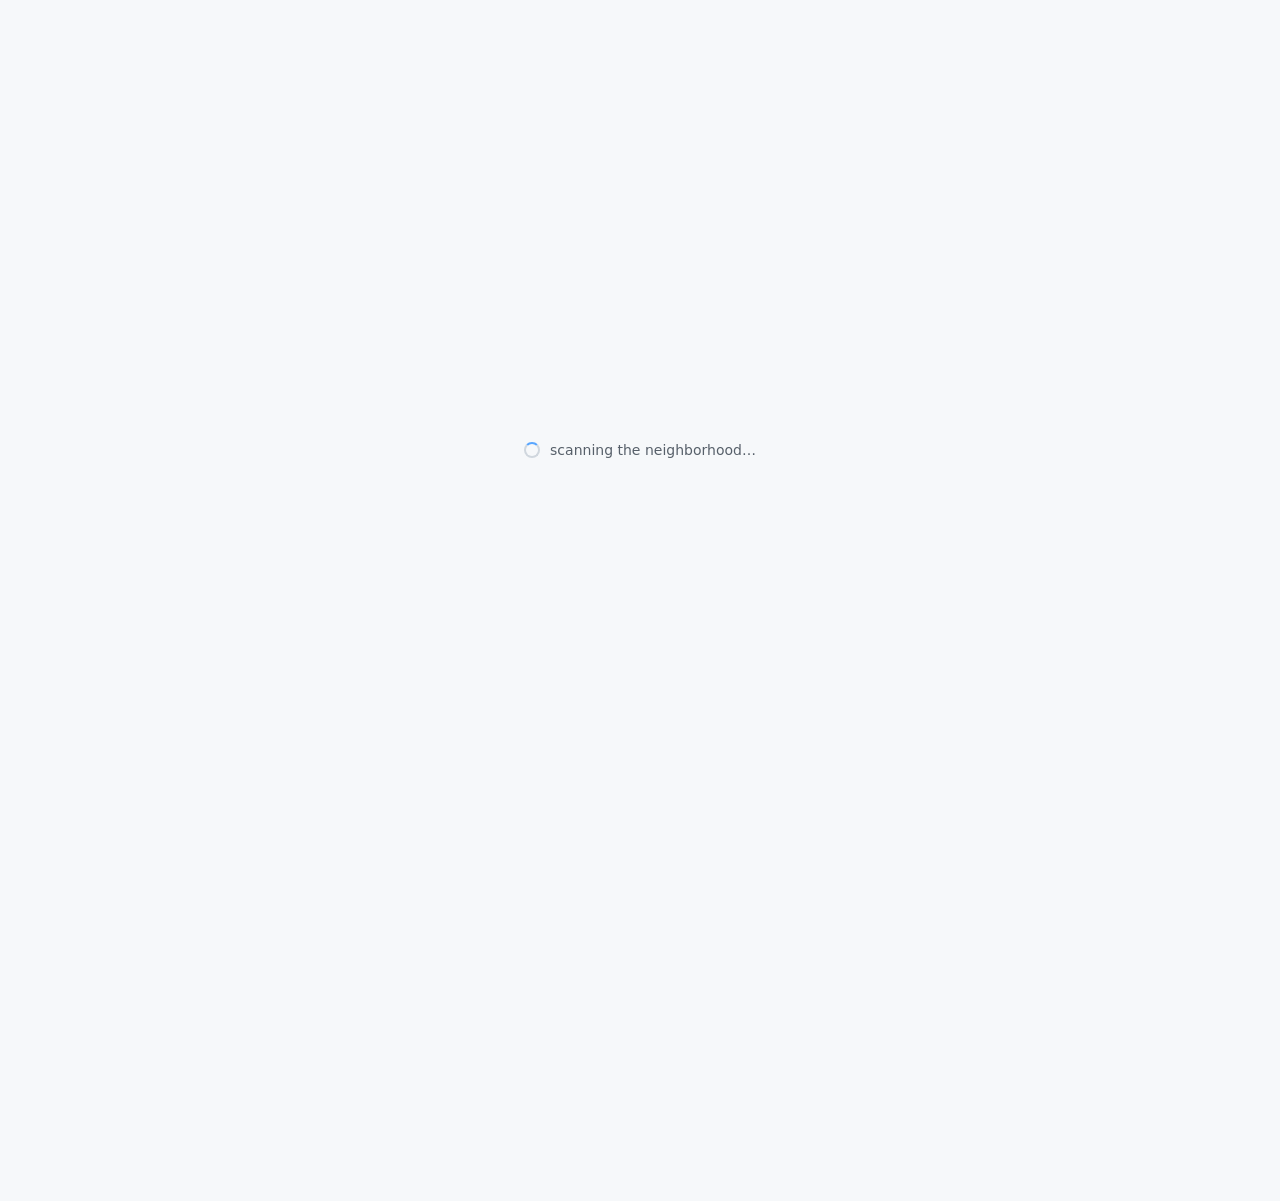
==== templates/index.html @ 7b0246bf "Design audit fixes: bar chart, y-axes, KPI restructure, mobile touch targets, accessibility - Replac" ====
<!doctype html>
<html lang="en">
<head>
<meta charset="utf-8">
<meta name="viewport" content="width=device-width, initial-scale=1">
<title>Neighborhood Rhythm</title>
<link rel="icon" href="/favicon.ico">
<link rel="stylesheet" href="/static/style.css">
</head>
<body>
<header class="topbar">
  <div class="brand">
    <span class="refresh-indicator" id="refresh-indicator"></span>
    <span class="brand-name">Neighborhood Rhythm</span>
    <span class="brand-tag">ambient device awareness — every phone, speaker, and IoT device in your building, passively</span>
  </div>
  <div class="header-right">
    <select id="site-select" class="site-select" title="filter by site/building"></select>
    <button class="btn-help" id="btn-help" title="what do these terms mean?">?</button>
    <span class="last-scan">last scan <b id="s-scan">—</b></span>
    <button class="btn-refresh" id="btn-refresh" title="refresh the dashboard now">
      <span class="btn-refresh-icon">↻</span> Refresh
      <span class="countdown" id="refresh-countdown">30s</span>
    </button>
  </div>
</header>

<main>
  <div class="loading" id="loading"><span class="spinner"></span><span>scanning the neighborhood…</span></div>
  <div id="content" class="content-hidden">
  <div class="status-banner" id="status-banner" hidden></div>
  <section class="firstrun" id="firstrun" hidden>
    <b>Getting started</b>
    <ol>
      <li>Your scanner runs every 5 minutes. Devices appear in the table below within a few minutes of being detected — phones and rotating-MAC devices may take longer.</li>
      <li>If the status banner above shows <b>unrecognized devices</b> (new, stable devices not in your baseline), click <b>review them</b> to filter the table to those devices, then <b>Mark known</b> for ones you recognize or <b>Dismiss</b> drive-bys (devices that passed through once and left). See the <a href="#" id="firstrun-glossary">glossary</a> for what these terms mean.</li>
      <li>Click any device row for its signal history, behavior, and linked aliases.</li>
    </ol>
    <button class="firstrun-dismiss" id="firstrun-dismiss">got it</button>
  </section>

  <section class="kpi-row">
    <div class="kpi-tile" title="Stable = real devices (seen 3+ times). Random = seen <3 times (rotating phones, drive-bys).">
      <span class="kpi-val">
        <span class="kpi-line"><b id="s-stable">0</b><span>Stable devices</span></span>
        <span class="kpi-line"><b id="s-random">0</b><span>Random devices</span></span>
      </span>
      <label>real devices vs random</label>
    </div>
    <div class="kpi-tile" title="A device seen on two sources counts in each.">
      <span class="kpi-val">
        <span class="kpi-line"><b id="s-src-ble">0</b><span>BLE devices</span></span>
        <span class="kpi-line"><b id="s-src-wifi">0</b><span>WiFi devices</span></span>
        <span class="kpi-line"><b id="s-src-mdns">0</b><span>mDNS devices</span></span>
      </span>
      <label>active by signal source</label>
    </div>
  </section>

  <div class="charts-row-wrap">
    <section class="chart-panel">
      <div class="panel-head"><h2>Devices detected each hour</h2></div>
      <canvas id="rhythm-chart" width="360" height="200" role="img" aria-label="Bar chart of unique devices detected per hour over the last 24 hours"></canvas>
      <span class="d-hint">unique devices per hour (last 24h) — a device seen multiple times in the same hour counts once</span>
    </section>
    <section class="chart-panel">
      <div class="panel-head"><h2>Device types seen</h2></div>
      <canvas id="type-chart" width="360" height="200" role="img" aria-label="Horizontal bar chart of device types by count"></canvas>
      <div class="legend" id="type-legend"></div>
    </section>
    <section class="chart-panel">
      <div class="panel-head"><h2>How close are the devices?</h2></div>
      <canvas id="rssi-chart" width="360" height="200" role="img" aria-label="Bar chart of device count by signal strength distance bucket"></canvas>
      <span class="d-hint">Bluetooth/WiFi signal strength → estimated distance. Distances are rough (±50%). Walls and interference affect range.</span>
    </section>
  </div>

  <section class="stats-row" id="stats">
    <span class="stat" title="Stable devices with a vendor or known type (seen 3+ times) — the honest inventory count"><b id="s-real">0</b><label>real devices</label></span>
    <span class="stat" title="Every MAC ever seen, including drive-bys and rotating phones"><b id="s-total">0</b><label>ever seen</label></span>
    <span class="stat" title="Devices seen in the last scan (active right now)"><b id="s-current">0</b><label>active now</label></span>
    <span class="stat" title="WiFi access points in range (neighbor routers, not your devices)"><b id="s-wifi">0</b><label>wifi networks</label></span>
    <span class="stat" title="Raspberry Pi scanners running the collector"><b id="s-sensors">0</b><label>scanners</label></span>
  </section>

  <section class="table-panel">
    <div class="panel-head">
      <h2>Devices</h2>
      <div class="panel-controls">
        <input id="filter" type="search" placeholder="filter by name/mac/vendor…" autocomplete="off">
        <button class="btn-export" id="btn-export" title="export the current inventory as CSV">⬇ CSV</button>
      </div>
    </div>
    <div class="filter-chips" id="filter-chips">
      <span class="chip active" data-filter="all">all</span>
      <span class="chip" data-filter="rogue" title="Unrecognized: stable devices not in your known baseline">unrecognized</span>
      <span class="chip" data-filter="known">known</span>
      <span class="chip" data-filter="iot">iot</span>
      <span class="chip" data-filter="apple-device">apple</span>
      <span class="chip" data-filter="speaker">speakers</span>
      <span class="chip" data-filter="sensor">sensors</span>
      <span class="chip" data-filter="phone-anon">phones</span>
      <span class="chip" data-filter="unknown">unknown</span>
    </div>
    <div class="table-wrap">
      <table id="device-table">
        <thead>
          <tr>
            <th data-sort="last_type">type</th>
            <th data-sort="label">device</th>
            <th class="num" data-sort="alias_count" title="how many MACs/keys are linked to this one physical device">aliases</th>
            <th data-sort="distance" class="num">dist</th>
            <th data-sort="rssi" class="num">rssi</th>
            <th data-sort="last_seen" class="num">last seen</th>
            <th data-sort="is_mine" class="num">mine</th>
            <th></th>
          </tr>
        </thead>
        <tbody id="device-rows"></tbody>
      </table>
    </div>
  </section>
  </div>
</main>

<script src="/static/app.js"></script>
<div class="modal" id="help-modal" hidden>
  <div class="modal-card">
    <div class="modal-head"><b>Glossary</b><button class="modal-close" id="help-close">×</button></div>
    <dl class="glossary">
      <dt>BLE</dt><dd>Bluetooth Low Energy — the radio phones, speakers, and IoT devices advertise on.</dd>
      <dt>mDNS</dt><dd>A service a device broadcasts on your network (e.g. a printer announcing itself). No MAC, so we key by hostname.</dd>
      <dt>wifi_probe</dt><dd>A device looking for a WiFi network — captured by the monitor-mode adapter. Catches devices not on your network.</dd>
      <dt>real devices</dt><dd>Stable devices with a vendor or known type, seen 3+ times. The honest inventory count (excludes drive-bys).</dd>
      <dt>ever seen</dt><dd>Every MAC ever detected, including drive-bys and rotating phones. Always ≥ real devices.</dd>
      <dt>rogue / new device</dt><dd>A stable device that appeared and isn't in your known baseline. You decide if it belongs.</dd>
      <dt>id (aliases)</dt><dd>How many MACs/keys the fingerprinter linked to one physical device (e.g. a phone's rotated MACs, or a speaker's BLE + mDNS).</dd>
      <dt>behavior</dt><dd>always-on (fixed infrastructure), transient (a visitor), rotation (a phone's rotated MAC), mobile (moving).</dd>
      <dt>privacy mode</dt><dd>A phone rotating its MAC address every ~15 min for privacy. We can't track it across rotations reliably — by design.</dd>
      <dt>RSSI</dt><dd>Signal strength in dBm. Stronger (closer to 0) = closer. Distance is a rough estimate (±50%).</dd>
    </dl>
  </div>
</div>
</body>
</html>
---- static/style.css ----
:root {
  --bg: #0d1117;
  --surface: #161b22;
  --surface-2: #1c232c;
  --border: #30363d;
  --text: #e6edf3;
  --muted: #b0b8c1;  /* WCAG AA: bumped from #8b949e for 4.5:1 contrast on dark */
  --accent: #58a6ff;
  --gold: #f0c674;
  --tv: #58a6ff;
  --speaker: #bc8cff;
  --light: #56d364;
  --phone: #8b949e;
  --mine: #f0c674;
  --unknown: #484f58;
}
@media (prefers-color-scheme: light) {
  :root:not([data-theme="dark"]) {
    --bg: #f6f8fa; --surface: #fff; --surface-2: #f0f3f6;
    --border: #d0d7de; --text: #1f2328; --muted: #57606a;
  }
}
:root[data-theme="light"] {
  --bg: #f6f8fa; --surface: #fff; --surface-2: #f0f3f6;
  --border: #d0d7de; --text: #1f2328; --muted: #57606a;
}
:root[data-theme="dark"] {
  --bg: #0d1117; --surface: #161b22; --surface-2: #1c232c;
  --border: #30363d; --text: #e6edf3; --muted: #8b949e;
}
* { box-sizing: border-box; }
html { font-size: 16px; }
body {
  margin: 0; background: var(--bg); color: var(--text);
  font-family: -apple-system, BlinkMacSystemFont, "Segoe UI", system-ui, sans-serif;
  font-size: 14px; line-height: 1.5;
  -webkit-font-smoothing: antialiased;
}
.mono, th, .stat b { font-family: ui-monospace, "SF Mono", Menlo, Consolas, monospace; }
h2 {
  margin: 0; font-size: 12px; font-weight: 600; color: var(--muted);
  text-transform: uppercase; letter-spacing: .06em;
}

/* topbar */
.topbar {
  display: flex; align-items: center; justify-content: space-between;
  padding: 14px 20px; background: var(--surface); border-bottom: 1px solid var(--border);
  position: sticky; top: 0; z-index: 5;
}
.brand { font-weight: 700; font-size: 15px; letter-spacing: -.01em; display: flex; align-items: center; gap: 10px; }
.header-right { display: flex; align-items: center; gap: 12px; }
@media (max-width: 720px) {
  .topbar { flex-direction: column; align-items: stretch; gap: 8px; padding: 10px 16px; }
  .brand { width: 100%; }
  .header-right { width: 100%; justify-content: space-between; gap: 8px; flex-wrap: nowrap; }
  .site-select { max-width: 140px; }
  .last-scan { display: none; }  /* the countdown on the button is enough on mobile */
  .brand-tag { display: none; }
  /* KPI tiles: tighter padding, 12px labels on mobile */
  .kpi-tile { padding: 10px 12px; }
  .kpi-tile label { font-size: 12px; }
  /* stats row: 3+2 grid so it wraps evenly */
  .stats-row { display: grid; grid-template-columns: repeat(3, 1fr); gap: 10px; }
  .stats-row .stat { min-width: 0; }
  /* filter chips: 44px tap targets on mobile */
  .chip { font-size: 13px; padding: 8px 14px; min-height: 44px; display: inline-flex; align-items: center; }
  /* firstrun dismiss: full-width 44px target */
  .firstrun-dismiss { width: 100%; padding: 10px 20px; min-height: 44px; font-size: 13px; }
}
/* stats row — first row of page content (moved out of the header) */
.stats-row {
  display: flex; gap: 14px; flex-wrap: wrap; align-items: stretch;
  background: var(--surface); border: 1px solid var(--border); border-radius: 10px; padding: 14px 18px;
}
.stats-row .stat { flex: 1 1 90px; min-width: 90px; align-items: flex-start; }
.stats-row .stat b { font-size: 22px; font-variant-numeric: tabular-nums; }
.stats-row .stat label { font-size: 11px; color: var(--muted); text-transform: uppercase; letter-spacing: .04em; margin-top: 4px; }
.stat { display: flex; flex-direction: column; }
.stat b { font-variant-numeric: tabular-nums; font-family: ui-monospace, "SF Mono", Menlo, monospace; }

/* KPI row — stable/random + source breakdown, above the charts */
.kpi-row { display: flex; gap: 14px; flex-wrap: wrap; margin-bottom: 16px; }
.kpi-tile {
  flex: 1 1 200px; min-width: 200px;
  background: var(--surface); border: 1px solid var(--border); border-radius: 10px;
  padding: 12px 16px; display: flex; flex-direction: column; gap: 4px;
}
.kpi-tile .kpi-val { font-size: 20px; font-variant-numeric: tabular-nums; font-family: ui-monospace, "SF Mono", Menlo, monospace; display: flex; flex-direction: column; gap: 2px; }
.kpi-tile .kpi-val .kpi-line { display: flex; justify-content: space-between; gap: 8px; }
.kpi-tile .kpi-val .kpi-line b { font-weight: 600; }
.kpi-tile .kpi-val .kpi-line span { color: var(--muted); font-size: 12px; text-transform: none; letter-spacing: 0; }
.kpi-tile label { font-size: 11px; color: var(--muted); text-transform: uppercase; letter-spacing: .04em; }

/* layout — stats row, then radar+breakdown row, then table */
main {
  display: flex; flex-direction: column;
  max-width: 1200px; margin: 0 auto; padding: 20px;
}
/* content wrapper holds the gap between tiles (was on main before the #content wrapper) */
#content { display: flex; flex-direction: column; gap: 20px; min-width: 0; }
section { background: var(--surface); border: 1px solid var(--border); border-radius: 10px; padding: 16px; min-width: 0; }
/* first-load state: centered viewport overlay, content hidden until data arrives */
.loading {
  position: fixed; inset: 0; z-index: 50;
  display: flex; align-items: center; justify-content: center; gap: 10px;
  background: var(--bg); color: var(--muted); font-size: 14px;
}
.loading.hidden { display: none; }
.content-hidden { visibility: hidden; }
.spinner {
  width: 16px; height: 16px; border: 2px solid var(--border); border-top-color: var(--accent);
  border-radius: 50%; display: inline-block; animation: spin 0.8s linear infinite;
}
/* radar + breakdown share a row on wide screens; equal height */
.radar-row-wrap { display: flex; gap: 20px; flex-wrap: wrap; align-items: stretch; }
.radar-row-wrap > .breakdown-panel { flex: 0 0 260px; display: flex; flex-direction: column; }
.radar-row-wrap > .radar-panel { flex: 1 1 380px; display: flex; flex-direction: column; }
/* breakdown list fills the panel height so it matches the radar */
.breakdown-panel .type-breakdown { flex: 1; overflow-y: auto; }
/* mobile: device types take full width, stack above the radar */
@media (max-width: 720px) {
  .radar-row-wrap > .breakdown-panel { flex: 1 1 100%; }
  .radar-row-wrap > .radar-panel { flex: 1 1 100%; }
  /* narrow tables: hide the MAC + identity column so the row fits, let the rest scroll */
  .dev-mac { display: none; }
  #device-table th[title*="linked"], #device-table td:has(.alias-link) { display: none; }
  /* device table → stacked cards on mobile */
  #device-table thead { display: none; }
  #device-table, #device-table tbody, #device-table tr, #device-table td { display: block; width: 100%; }
  #device-table tr { margin-bottom: 8px; border: 1px solid var(--border); border-radius: 8px; padding: 8px; }
  #device-table td { display: flex; justify-content: space-between; padding: 4px 0; border: none; }
  #device-table td::before { content: attr(data-label); color: var(--muted); font-size: 11px; text-transform: uppercase; }
  #device-table td.dev-name { font-weight: 600; max-width: 100%; }
  #device-table td.dev-name b { max-width: 100%; }
  #device-table td.dev-name::before { content: ''; }
  /* hide the empty last td (rogue actions slot) when there are no actions */
  #device-table td[data-label=''] { display: none; }
  /* rogue action buttons: full-width stacked, 44px tap targets */
  #device-table td.rogue-actions { display: flex; flex-direction: column; gap: 8px; }
  #device-table td.rogue-actions .rogue-btn { width: 100%; padding: 10px 16px; font-size: 13px; min-height: 44px; }
  /* mine star: 44px tap target in card mode */
  #device-table td[data-label='mine'] { min-height: 44px; align-items: center; }
  #device-table .mine-mark { min-width: 44px; min-height: 44px; display: inline-flex; align-items: center; justify-content: center; font-size: 20px; }
  .show-all-row td::before { content: ''; }
  .show-all-row td { background: var(--surface-2); border: 1px solid var(--border); border-radius: 6px; margin-top: 8px; font-size: 13px; padding: 12px; }
}

/* panel heads */
.panel-head { display: flex; align-items: center; justify-content: space-between; margin-bottom: 10px; }
.panel-controls { display: flex; align-items: center; gap: 8px; }

/* refresh indicator — a small dot that pulses while fetching */
.refresh-indicator {
  width: 8px; height: 8px; border-radius: 50%;
  background: var(--muted); display: inline-block;
  transition: background .2s;
}
.refresh-indicator.active { background: var(--accent); animation: pulse 1s infinite; }
.refresh-indicator.ok { background: var(--light); }
@keyframes pulse { 0%,100% { opacity: 1; } 50% { opacity: .3; } }

/* refresh button + auto-refresh countdown */
.last-scan {
  font-size: 11px; color: var(--muted); white-space: nowrap;
  font-family: ui-monospace, "SF Mono", Menlo, monospace;
}
.btn-refresh {
  background: var(--surface-2); border: 1px solid var(--border); border-radius: 6px;
  color: var(--text); padding: 6px 12px; font-size: 13px; font-weight: 500;
  cursor: pointer; line-height: 1; display: inline-flex; align-items: center; gap: 6px;
  white-space: nowrap;
}
.btn-refresh:hover { border-color: var(--accent); color: var(--accent); }
.btn-refresh:active { transform: scale(.95); }
.btn-refresh-icon { font-size: 15px; display: inline-block; }
.btn-refresh.active .btn-refresh-icon { animation: spin 1s linear infinite; }
.btn-refresh .countdown { font-size: 11px; color: var(--muted); font-variant-numeric: tabular-nums; min-width: 24px; text-align: left; display: inline-block; }
@keyframes spin { to { transform: rotate(360deg); } }

/* radar — legend aligned to the chart (in the panel head, right side) */
.radar-panel canvas { display: block; margin: 8px auto 0; max-width: 320px; height: auto; }
.legend { display: flex; flex-direction: column; gap: 6px; font-size: 13px; color: var(--text); margin-top: 16px; }
.legend span { display: flex; align-items: center; gap: 8px; }
.legend i { width: 10px; height: 10px; border-radius: 2px; display: inline-block; flex-shrink: 0; }
.legend .legend-count { color: var(--muted); margin-left: auto; font-variant-numeric: tabular-nums; }
.legend .legend-head { color: var(--muted); font-size: 12px; margin-bottom: 4px; }

/* type breakdown — its own panel, outside the radar layout */
.breakdown-panel { min-width: 240px; }
.type-breakdown { font-size: 12px; }
.type-breakdown:empty::before { content: 'no devices'; color: var(--muted); font-size: 11px; }
.tb-row { display: grid; grid-template-columns: 10px 1fr 60px 28px; gap: 8px; align-items: center; padding: 3px 0; }
.tb-dot { width: 8px; height: 8px; border-radius: 50%; display: inline-block; }
.tb-name { color: var(--text); overflow: hidden; text-overflow: ellipsis; white-space: nowrap; }
.tb-bar { background: var(--surface-2); border-radius: 3px; height: 10px; overflow: hidden; }
.tb-bar > span { display: block; height: 100%; background: var(--accent); border-radius: 3px; transition: width .3s; }
.tb-count { text-align: right; color: var(--muted); font-variant-numeric: tabular-nums; }

/* table */
#filter {
  background: var(--surface-2); border: 1px solid var(--border); border-radius: 6px;
  color: var(--text); padding: 5px 10px; font-size: 13px; width: 140px;
}
#filter:focus { outline: none; border-color: var(--accent); }
.table-wrap { overflow-x: auto; }
table { width: 100%; border-collapse: collapse; font-variant-numeric: tabular-nums; }
th {
  text-align: left; font-size: 11px; font-weight: 600; color: var(--muted);
  text-transform: uppercase; letter-spacing: .04em; padding: 6px 10px;
  border-bottom: 1px solid var(--border); cursor: pointer; white-space: nowrap;
}
th.num { text-align: right; }
th.sorted { color: var(--accent); }
th.sorted::after { content: ' ▾'; font-size: 10px; }
th.sorted.asc::after { content: ' ▴'; }
tbody tr { border-bottom: 1px solid var(--border); cursor: pointer; }
tbody tr:hover { background: var(--surface-2); }
td { padding: 8px 10px; white-space: nowrap; }
td.num { text-align: right; }
td.mac { color: var(--muted); font-size: 12px; }
/* device name cell: cap width so a long name doesn't push other columns */
td.dev-name { max-width: 320px; overflow: hidden; }
td.dev-name b { display: inline-block; max-width: 60%; overflow: hidden; text-overflow: ellipsis; vertical-align: bottom; }
.dev-mac { color: var(--muted); font-size: 11px; margin-left: 6px; }
.type-chip {
  display: inline-block; font-size: 11px; padding: 2px 8px; border-radius: 10px;
  background: var(--surface-2); border: 1px solid var(--border); color: var(--text);
}
.type-chip.mine { background: var(--gold); color: #1a1a1a; border-color: var(--gold); }
.mine-mark { color: var(--gold); font-size: 16px; cursor: pointer; }
.mine-mark.off { color: var(--muted); }
.mine-mark:hover { color: var(--gold); }

/* device card */
.card {
  position: fixed; bottom: 20px; right: 20px; width: 300px; max-width: calc(100% - 40px);
  max-height: 80vh; overflow: auto;
  background: var(--surface); border: 1px solid var(--accent); border-radius: 10px; padding: 16px;
  box-shadow: 0 8px 24px rgba(0,0,0,.4); z-index: 10;
}
.hidden { display: none; }
.card h3 { margin: 0 0 4px; font-size: 15px; }
.card .sub { color: var(--muted); font-size: 12px; margin-bottom: 12px; }
.card .row { display: flex; justify-content: space-between; font-size: 12px; margin: 3px 0; }
.card .row span:first-child { color: var(--muted); }
.card .names { margin: 10px 0; font-size: 12px; }
.card .names b { display: block; color: var(--muted); font-size: 11px; text-transform: uppercase; }
.card .spark { width: 100%; height: 40px; margin: 8px 0; }
.btn {
  margin-top: 8px; width: 100%; padding: 8px; font-size: 13px; cursor: pointer;
  background: var(--surface-2); border: 1px solid var(--border); border-radius: 6px; color: var(--text);
}
.btn.mine { background: var(--gold); color: #1a1a1a; border-color: var(--gold); font-weight: 600; }

/* ---- device details page ---- */
.back-link { color: var(--accent); text-decoration: none; font-weight: 400; font-size: 13px; }
.back-link:hover { text-decoration: underline; }
.device-main { max-width: 900px; margin: 0 auto; padding: 20px; }
.device-card-panel { background: var(--surface); border: 1px solid var(--border); border-radius: 10px; padding: 20px; }
.d-header { display: flex; align-items: center; gap: 10px; }
.d-header h2 { margin: 0; font-size: 18px; font-weight: 600; color: var(--text); text-transform: none; letter-spacing: 0; }
.d-sub { color: var(--muted); font-size: 12px; margin: 4px 0 16px; font-family: ui-monospace, "SF Mono", Menlo, monospace; }
.d-grid { display: grid; grid-template-columns: repeat(auto-fill, minmax(100px, 1fr)); gap: 12px; margin-bottom: 20px; }
.d-stat { background: var(--surface-2); border: 1px solid var(--border); border-radius: 8px; padding: 10px 12px; min-width: 0; }
.d-stat b { display: block; font-size: 18px; font-variant-numeric: tabular-nums; font-family: ui-monospace, "SF Mono", Menlo, monospace; }
.d-stat label { font-size: 10px; color: var(--muted); text-transform: uppercase; letter-spacing: .04em; }
.d-section { margin: 24px 0; }
.d-section h3 { margin: 0 0 8px; font-size: 12px; font-weight: 600; color: var(--muted); text-transform: uppercase; letter-spacing: .06em; }
.d-spark { width: 100%; height: 80px; display: block; }
.d-hint { font-size: 11px; color: var(--muted); }
.d-names { display: flex; flex-direction: column; gap: 4px; }
.d-name { font-family: ui-monospace, "SF Mono", Menlo, monospace; font-size: 12px; padding: 4px 8px; background: var(--surface-2); border-radius: 4px; }
.d-tag-input { margin-top: 8px; width: 100%; padding: 8px; font-size: 13px; background: var(--surface-2); border: 1px solid var(--border); border-radius: 6px; color: var(--text); }
.d-tag-input:focus { outline: none; border-color: var(--accent); }

/* ---- rogue actions (inline in the device table) ---- */
.rogue-actions { display: flex; gap: 6px; justify-content: flex-end; }
.rogue-btn { font-size: 12px; padding: 8px 14px; border-radius: 6px; border: 1px solid var(--border); background: var(--surface-2); color: var(--text); cursor: pointer; }
.rogue-btn:hover { border-color: var(--accent); }
.rogue-btn.known:hover { border-color: #2ea043; color: #2ea043; }
.rogue-btn.dismiss:hover { border-color: #f85149; color: #f85149; }
.btn.tracked { background: var(--accent); color: #0d1117; border-color: var(--accent); font-weight: 600; }
#d-track { margin-left: 8px; width: auto; }

/* filter chips */
.filter-chips { display: flex; gap: 6px; flex-wrap: wrap; margin-bottom: 10px; }
.chip { font-size: 12px; padding: 6px 12px; border-radius: 14px; border: 1px solid var(--border); background: var(--surface-2); color: var(--muted); cursor: pointer; user-select: none; }
.chip:hover { border-color: var(--accent); color: var(--text); }
.chip.active { background: var(--accent); color: #0d1117; border-color: var(--accent); font-weight: 600; }
/* radar caption */
.radar-caption { font-size: 10px; color: var(--muted); text-align: center; margin-top: 6px; }
/* rogue behavior badge */
.rogue-behavior { font-size: 10px; color: var(--muted); border: 1px solid var(--border); border-radius: 8px; padding: 0 6px; margin-left: 6px; }

/* brand tag + help */
.brand-tag { font-size: 11px; color: var(--muted); font-weight: 400; margin-left: 8px; }
.btn-help { background: var(--surface-2); border: 1px solid var(--border); border-radius: 6px; color: var(--muted); width: 26px; height: 26px; font-size: 14px; cursor: pointer; padding: 0; }
.btn-help:hover { border-color: var(--accent); color: var(--text); }
/* first-run banner */
.firstrun { background: var(--surface); border: 1px solid var(--accent); border-radius: 10px; padding: 14px 18px; margin-bottom: 18px; }
.firstrun b { color: var(--accent); }
.firstrun ol { margin: 8px 0 10px 18px; padding: 0; color: var(--text); font-size: 13px; }
.firstrun li { margin: 3px 0; }
.firstrun-dismiss { font-size: 13px; padding: 10px 20px; border-radius: 6px; border: 1px solid var(--border); background: var(--surface-2); color: var(--text); cursor: pointer; }
.firstrun-dismiss:hover { border-color: var(--accent); }
/* alias link badge in device table */
.alias-link { color: var(--accent); font-family: var(--mono); }
/* modal */
.modal { position: fixed; inset: 0; z-index: 50; background: rgba(0,0,0,.6); display: flex; align-items: center; justify-content: center; padding: 20px; }
.modal[hidden] { display: none; }
.modal-card { background: var(--surface); border: 1px solid var(--border); border-radius: 12px; max-width: 520px; width: 100%; padding: 20px 24px; max-height: 80vh; overflow-y: auto; }
.modal-head { display: flex; justify-content: space-between; align-items: center; margin-bottom: 14px; }
.modal-close { background: none; border: none; color: var(--muted); font-size: 22px; cursor: pointer; line-height: 1; }
.modal-close:hover { color: var(--text); }
.glossary dt { font-weight: 600; color: var(--text); font-size: 13px; margin-top: 10px; }
.glossary dd { margin: 2px 0 0; color: var(--muted); font-size: 13px; }

/* status banner (all clear / review) */
.status-banner { border-radius: 10px; padding: 12px 18px; margin-bottom: 18px; font-size: 14px; font-weight: 500; }
.status-banner.warn { cursor: pointer; }
.status-banner.warn a { color: inherit; text-decoration: underline; font-weight: 600; }
@media (max-width: 720px) { .status-banner.warn { display: flex; align-items: center; min-height: 44px; } }
.status-banner.ok { background: rgba(63,185,80,.12); border: 1px solid var(--low); color: var(--low); }
.status-banner.warn { background: rgba(248,81,73,.12); border: 1px solid var(--high); color: var(--high); }
/* export button */
.btn-export { background: var(--surface-2); border: 1px solid var(--border); border-radius: 6px; color: var(--muted); padding: 5px 10px; font-size: 12px; cursor: pointer; }
.btn-export:hover { border-color: var(--accent); color: var(--text); }

/* design audit: figure-ground + sticky header + rogue accent */
.dev-name b { color: var(--text); }  /* device name (uses theme text color, not a hardcoded light gray) */
.dev-mac { color: var(--muted); }     /* dim the MAC (theme-aware) */
#device-table thead { position: sticky; top: 0; background: var(--surface); z-index: 2; }
.rogue-row { box-shadow: inset 3px 0 0 var(--high); }
.show-all-row td { text-align: center; color: var(--accent); cursor: pointer; font-size: 12px; padding: 8px; }
.show-all-row:hover { background: var(--surface-2); }

/* design round 2: accessibility + radar legend */
:focus-visible { outline: 2px solid #4d9fff; outline-offset: 2px; }
button:focus-visible { outline: 2px solid #4d9fff; outline-offset: 2px; }
/* radar legend: compact, inside the card, legible */
.radar-panel .legend { font-size: 12px; line-height: 1.6; gap: 6px 16px; }
.site-select { background: var(--surface-2); border: 1px solid var(--border); border-radius: 6px; color: var(--text); padding: 5px 8px; font-size: 12px; max-width: 180px; }
.site-select:focus { outline: none; border-color: var(--accent); }
/* device page actions section */
.d-actions { display: flex; gap: 10px; align-items: center; margin: 14px 0 20px; flex-wrap: wrap; }
.d-actions .d-tag-input { flex: 1; min-width: 120px; margin-top: 0; }
.d-actions .btn { margin-top: 0; width: auto; }
/* charts row (replaces the radar) */
.charts-row-wrap { display: flex; gap: 20px; flex-wrap: wrap; }
.chart-panel { flex: 1 1 300px; min-width: 280px; }
.chart-panel canvas { display: block; width: 100%; max-width: 100%; height: 200px; }
#type-chart { height: 320px; }
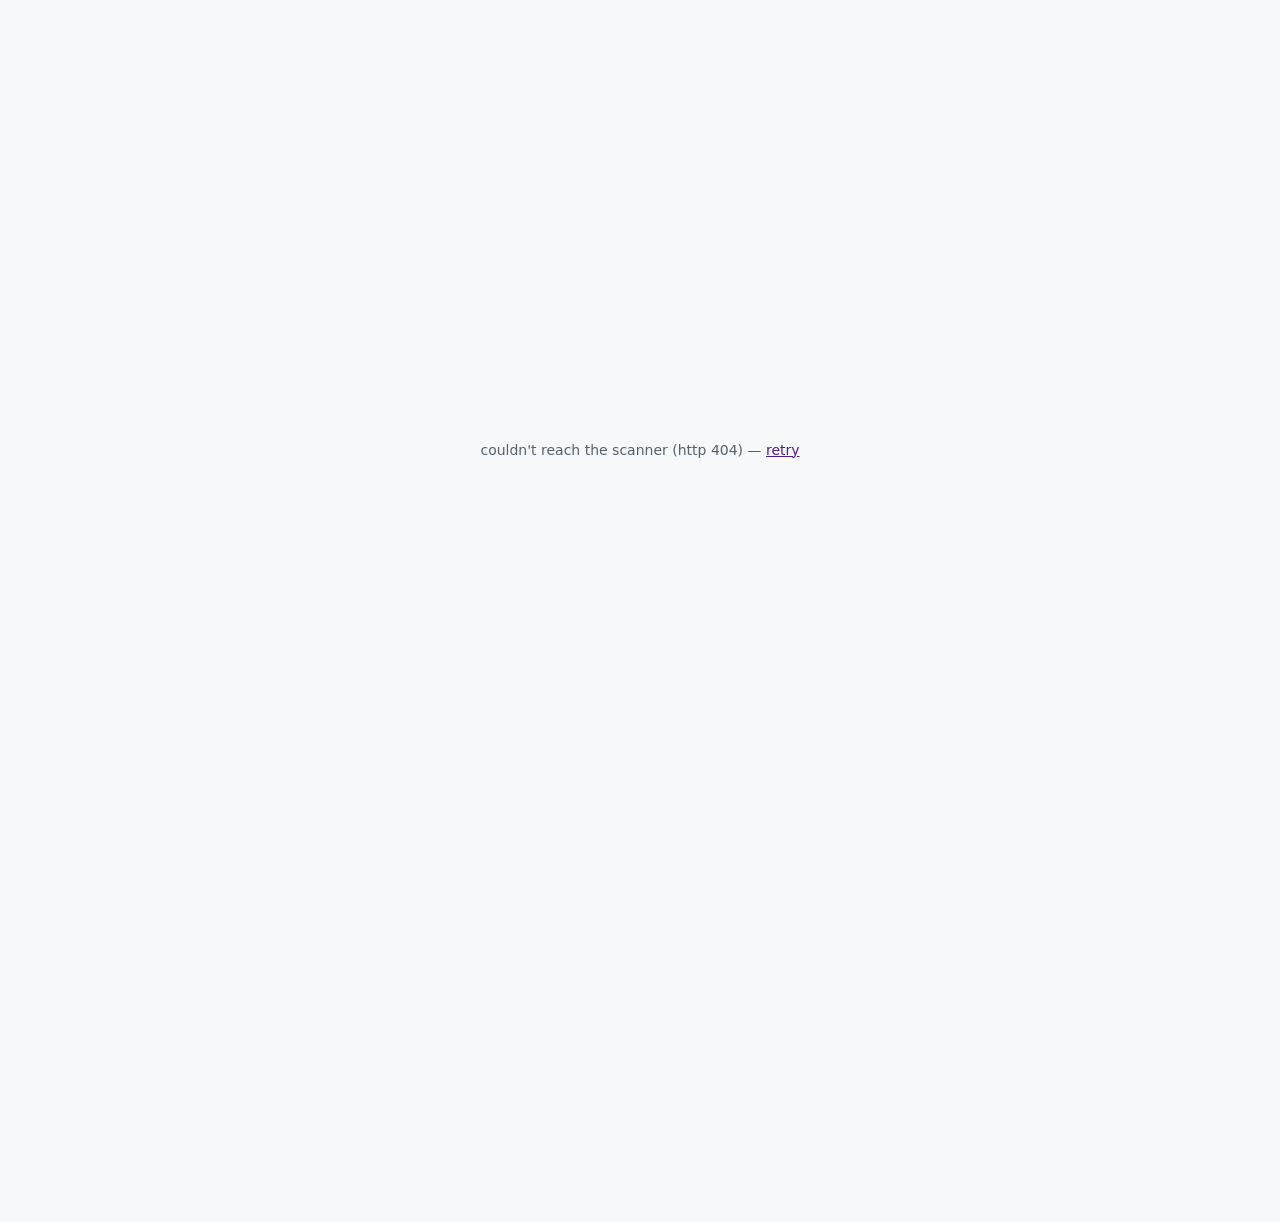
==== commit 3c29d04d: "Fix stats rhythm, random-MAC detection, distance clamp + dashboard hardening Backend: - /api/stats r" ====
--- a/templates/index.html
+++ b/templates/index.html
@@ -15,7 +15,7 @@
     <span class="brand-tag">ambient device awareness — every phone, speaker, and IoT device in your building, passively</span>
   </div>
   <div class="header-right">
-    <select id="site-select" class="site-select" title="filter by site/building"></select>
+    <select id="site-select" class="site-select" title="filter by site/building" hidden></select>
     <button class="btn-help" id="btn-help" title="what do these terms mean?">?</button>
     <span class="last-scan">last scan <b id="s-scan">—</b></span>
     <button class="btn-refresh" id="btn-refresh" title="refresh the dashboard now">
@@ -40,7 +40,7 @@
   </section>
 
   <section class="kpi-row">
-    <div class="kpi-tile" title="Stable = real devices (seen 3+ times). Random = seen <3 times (rotating phones, drive-bys).">
+    <div class="kpi-tile" title="Last 24h: Stable = seen 3+ times (consistent presence). Random = seen <3 times (rotating phones, drive-bys).">
       <span class="kpi-val">
         <span class="kpi-line"><b id="s-stable">0</b><span>Stable devices</span></span>
         <span class="kpi-line"><b id="s-random">0</b><span>Random devices</span></span>
@@ -66,6 +66,7 @@
     <section class="chart-panel">
       <div class="panel-head"><h2>Device types seen</h2></div>
       <canvas id="type-chart" width="360" height="200" role="img" aria-label="Horizontal bar chart of device types by count"></canvas>
+      <span class="d-hint">types among devices active right now</span>
       <div class="legend" id="type-legend"></div>
     </section>
     <section class="chart-panel">
@@ -76,7 +77,6 @@
   </div>
 
   <section class="stats-row" id="stats">
-    <span class="stat" title="Stable devices with a vendor or known type (seen 3+ times) — the honest inventory count"><b id="s-real">0</b><label>real devices</label></span>
     <span class="stat" title="Every MAC ever seen, including drive-bys and rotating phones"><b id="s-total">0</b><label>ever seen</label></span>
     <span class="stat" title="Devices seen in the last scan (active right now)"><b id="s-current">0</b><label>active now</label></span>
     <span class="stat" title="WiFi access points in range (neighbor routers, not your devices)"><b id="s-wifi">0</b><label>wifi networks</label></span>
@@ -92,15 +92,15 @@
       </div>
     </div>
     <div class="filter-chips" id="filter-chips">
-      <span class="chip active" data-filter="all">all</span>
-      <span class="chip" data-filter="rogue" title="Unrecognized: stable devices not in your known baseline">unrecognized</span>
-      <span class="chip" data-filter="known">known</span>
-      <span class="chip" data-filter="iot">iot</span>
-      <span class="chip" data-filter="apple-device">apple</span>
-      <span class="chip" data-filter="speaker">speakers</span>
-      <span class="chip" data-filter="sensor">sensors</span>
-      <span class="chip" data-filter="phone-anon">phones</span>
-      <span class="chip" data-filter="unknown">unknown</span>
+      <button type="button" class="chip active" data-filter="all">all</button>
+      <button type="button" class="chip" data-filter="rogue" title="Unrecognized: stable devices not in your known baseline">unrecognized</button>
+      <button type="button" class="chip" data-filter="known">known</button>
+      <button type="button" class="chip" data-filter="iot">iot</button>
+      <button type="button" class="chip" data-filter="apple-device">apple</button>
+      <button type="button" class="chip" data-filter="speaker">speakers</button>
+      <button type="button" class="chip" data-filter="sensor">sensors</button>
+      <button type="button" class="chip" data-filter="phone-anon">phones</button>
+      <button type="button" class="chip" data-filter="unknown">unknown</button>
     </div>
     <div class="table-wrap">
       <table id="device-table">
@@ -131,8 +131,8 @@
       <dt>BLE</dt><dd>Bluetooth Low Energy — the radio phones, speakers, and IoT devices advertise on.</dd>
       <dt>mDNS</dt><dd>A service a device broadcasts on your network (e.g. a printer announcing itself). No MAC, so we key by hostname.</dd>
       <dt>wifi_probe</dt><dd>A device looking for a WiFi network — captured by the monitor-mode adapter. Catches devices not on your network.</dd>
-      <dt>real devices</dt><dd>Stable devices with a vendor or known type, seen 3+ times. The honest inventory count (excludes drive-bys).</dd>
-      <dt>ever seen</dt><dd>Every MAC ever detected, including drive-bys and rotating phones. Always ≥ real devices.</dd>
+      <dt>stable devices</dt><dd>Devices seen 3+ times in the last 24h — consistent presence, not a drive-by. The honest inventory count.</dd>
+      <dt>ever seen</dt><dd>Every MAC ever detected, including drive-bys and rotating phones. Always ≥ stable devices.</dd>
       <dt>rogue / new device</dt><dd>A stable device that appeared and isn't in your known baseline. You decide if it belongs.</dd>
       <dt>id (aliases)</dt><dd>How many MACs/keys the fingerprinter linked to one physical device (e.g. a phone's rotated MACs, or a speaker's BLE + mDNS).</dd>
       <dt>behavior</dt><dd>always-on (fixed infrastructure), transient (a visitor), rotation (a phone's rotated MAC), mobile (moving).</dd>
--- a/static/style.css
+++ b/static/style.css
@@ -13,16 +13,20 @@
   --phone: #8b949e;
   --mine: #f0c674;
   --unknown: #484f58;
+  --low: #3fb950;    /* all-clear banner */
+  --high: #f85149;   /* warn banner + rogue row accent */
 }
 @media (prefers-color-scheme: light) {
   :root:not([data-theme="dark"]) {
     --bg: #f6f8fa; --surface: #fff; --surface-2: #f0f3f6;
     --border: #d0d7de; --text: #1f2328; --muted: #57606a;
+    --low: #1a7f37; --high: #cf222e;
   }
 }
 :root[data-theme="light"] {
   --bg: #f6f8fa; --surface: #fff; --surface-2: #f0f3f6;
   --border: #d0d7de; --text: #1f2328; --muted: #57606a;
+  --low: #1a7f37; --high: #cf222e;
 }
 :root[data-theme="dark"] {
   --bg: #0d1117; --surface: #161b22; --surface-2: #1c232c;
@@ -57,6 +61,9 @@
   .site-select { max-width: 140px; }
   .last-scan { display: none; }  /* the countdown on the button is enough on mobile */
   .brand-tag { display: none; }
+  /* 44px tap targets */
+  .btn-help { width: 44px; height: 44px; }
+  .btn-refresh { min-height: 44px; }
   /* KPI tiles: tighter padding, 12px labels on mobile */
   .kpi-tile { padding: 10px 12px; }
   .kpi-tile label { font-size: 12px; }
@@ -124,7 +131,8 @@
   .radar-row-wrap > .radar-panel { flex: 1 1 100%; }
   /* narrow tables: hide the MAC + identity column so the row fits, let the rest scroll */
   .dev-mac { display: none; }
-  #device-table th[title*="linked"], #device-table td:has(.alias-link) { display: none; }
+  /* hide the aliases column by position — :has(.alias-link) misses '—' rows */
+  #device-table th:nth-child(3), #device-table td:nth-child(3) { display: none; }
   /* device table → stacked cards on mobile */
   #device-table thead { display: none; }
   #device-table, #device-table tbody, #device-table tr, #device-table td { display: block; width: 100%; }
@@ -285,7 +293,7 @@
 
 /* filter chips */
 .filter-chips { display: flex; gap: 6px; flex-wrap: wrap; margin-bottom: 10px; }
-.chip { font-size: 12px; padding: 6px 12px; border-radius: 14px; border: 1px solid var(--border); background: var(--surface-2); color: var(--muted); cursor: pointer; user-select: none; }
+.chip { font: inherit; font-size: 12px; padding: 6px 12px; border-radius: 14px; border: 1px solid var(--border); background: var(--surface-2); color: var(--muted); cursor: pointer; user-select: none; }
 .chip:hover { border-color: var(--accent); color: var(--text); }
 .chip.active { background: var(--accent); color: #0d1117; border-color: var(--accent); font-weight: 600; }
 /* radar caption */
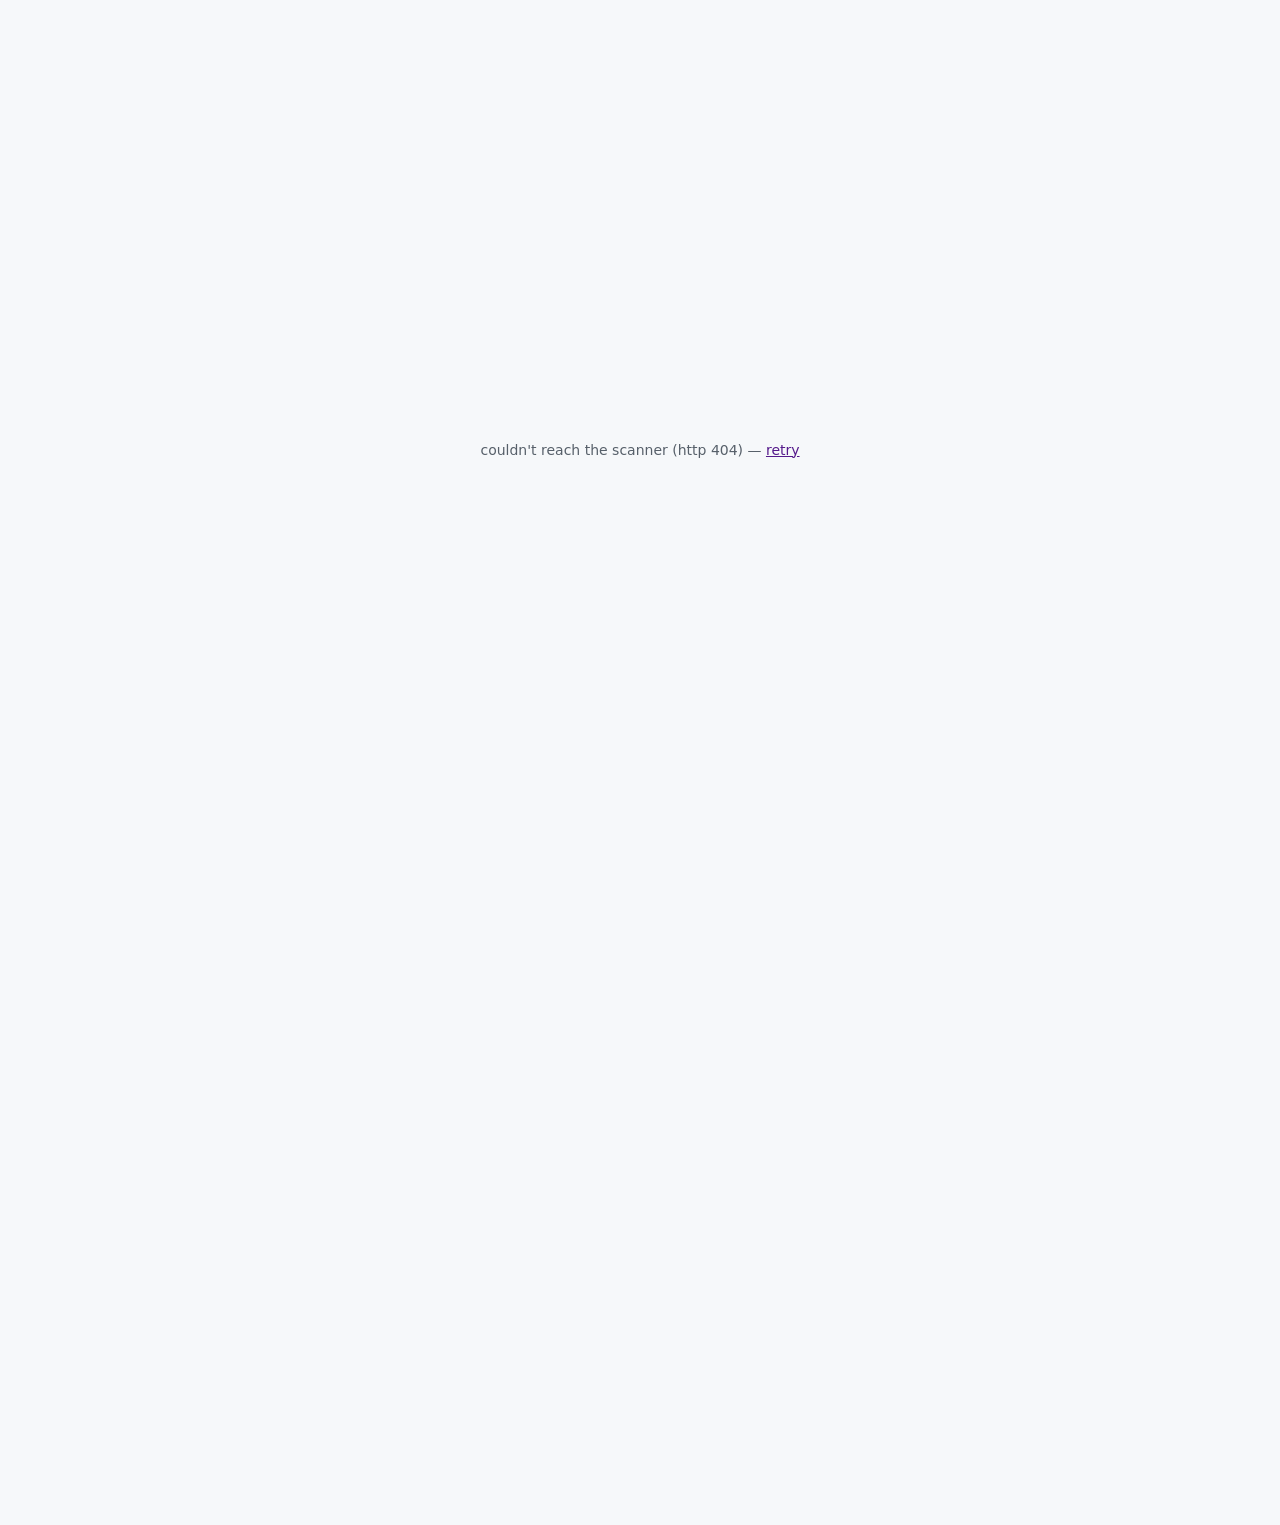
==== commit 5be5db7b: "AP-event insights + per-class rhythm chart + dead auth-tag removal - ap_event generator: new WiFi ne" ====
--- a/templates/index.html
+++ b/templates/index.html
@@ -45,7 +45,7 @@
         <span class="kpi-line"><b id="s-stable">0</b><span>Stable devices</span></span>
         <span class="kpi-line"><b id="s-random">0</b><span>Random devices</span></span>
       </span>
-      <label>real devices vs random</label>
+      <label>stable vs random (24h)</label>
     </div>
     <div class="kpi-tile" title="A device seen on two sources counts in each.">
       <span class="kpi-val">
@@ -61,7 +61,13 @@
     <section class="chart-panel">
       <div class="panel-head"><h2>Devices detected each hour</h2></div>
       <canvas id="rhythm-chart" width="360" height="200" role="img" aria-label="Bar chart of unique devices detected per hour over the last 24 hours"></canvas>
-      <span class="d-hint">unique devices per hour (last 24h) — a device seen multiple times in the same hour counts once</span>
+      <span class="d-hint">unique devices per hour (last 24h) — dashed line is the typical hour from past days; hover any bar for numbers</span>
+    </section>
+    <section class="chart-panel">
+      <div class="panel-head"><h2>Who's active when</h2></div>
+      <canvas id="type-rhythm-chart" width="360" height="200" role="img" aria-label="Stacked bar chart of unique devices per hour by device type over the last 24 hours"></canvas>
+      <span class="d-hint">unique devices per hour, stacked by type (last 24h) — hover any hour for the breakdown</span>
+      <div class="legend" id="type-rhythm-legend"></div>
     </section>
     <section class="chart-panel">
       <div class="panel-head"><h2>Device types seen</h2></div>
@@ -81,6 +87,7 @@
     <span class="stat" title="Devices seen in the last scan (active right now)"><b id="s-current">0</b><label>active now</label></span>
     <span class="stat" title="WiFi access points in range (neighbor routers, not your devices)"><b id="s-wifi">0</b><label>wifi networks</label></span>
     <span class="stat" title="Raspberry Pi scanners running the collector"><b id="s-sensors">0</b><label>scanners</label></span>
+    <span class="stat" title="Last 24h, per 15-min window: busiest window / sum of per-window unique devices — an UPPER bound on footfall. Rotating phone MACs inflate it; asleep or non-advertising devices never appear. Not a people count."><b id="s-footfall">0</b><label>footfall bound (24h)</label></span>
   </section>
 
   <section class="table-panel">
@@ -123,6 +130,7 @@
   </div>
 </main>
 
+<script src="/static/charttip.js"></script>
 <script src="/static/app.js"></script>
 <div class="modal" id="help-modal" hidden>
   <div class="modal-card">
--- a/static/style.css
+++ b/static/style.css
@@ -269,9 +269,9 @@
 .d-header { display: flex; align-items: center; gap: 10px; }
 .d-header h2 { margin: 0; font-size: 18px; font-weight: 600; color: var(--text); text-transform: none; letter-spacing: 0; }
 .d-sub { color: var(--muted); font-size: 12px; margin: 4px 0 16px; font-family: ui-monospace, "SF Mono", Menlo, monospace; }
-.d-grid { display: grid; grid-template-columns: repeat(auto-fill, minmax(100px, 1fr)); gap: 12px; margin-bottom: 20px; }
+.d-grid { display: grid; grid-template-columns: repeat(auto-fill, minmax(120px, 1fr)); gap: 12px; margin-bottom: 20px; }
 .d-stat { background: var(--surface-2); border: 1px solid var(--border); border-radius: 8px; padding: 10px 12px; min-width: 0; }
-.d-stat b { display: block; font-size: 18px; font-variant-numeric: tabular-nums; font-family: ui-monospace, "SF Mono", Menlo, monospace; }
+.d-stat b { display: block; font-size: 18px; font-variant-numeric: tabular-nums; font-family: ui-monospace, "SF Mono", Menlo, monospace; white-space: nowrap; }
 .d-stat label { font-size: 10px; color: var(--muted); text-transform: uppercase; letter-spacing: .04em; }
 .d-section { margin: 24px 0; }
 .d-section h3 { margin: 0 0 8px; font-size: 12px; font-weight: 600; color: var(--muted); text-transform: uppercase; letter-spacing: .06em; }
@@ -288,8 +288,7 @@
 .rogue-btn:hover { border-color: var(--accent); }
 .rogue-btn.known:hover { border-color: #2ea043; color: #2ea043; }
 .rogue-btn.dismiss:hover { border-color: #f85149; color: #f85149; }
-.btn.tracked { background: var(--accent); color: #0d1117; border-color: var(--accent); font-weight: 600; }
-#d-track { margin-left: 8px; width: auto; }
+/* (track button removed from the UI — the tracked flag + /api/tracked remain for API use) */
 
 /* filter chips */
 .filter-chips { display: flex; gap: 6px; flex-wrap: wrap; margin-bottom: 10px; }
@@ -328,7 +327,7 @@
 .status-banner { border-radius: 10px; padding: 12px 18px; margin-bottom: 18px; font-size: 14px; font-weight: 500; }
 .status-banner.warn { cursor: pointer; }
 .status-banner.warn a { color: inherit; text-decoration: underline; font-weight: 600; }
-@media (max-width: 720px) { .status-banner.warn { display: flex; align-items: center; min-height: 44px; } }
+@media (max-width: 720px) { .status-banner.warn { display: block; min-height: 44px; line-height: 1.5; } .status-banner.warn a { white-space: nowrap; } }
 .status-banner.ok { background: rgba(63,185,80,.12); border: 1px solid var(--low); color: var(--low); }
 .status-banner.warn { background: rgba(248,81,73,.12); border: 1px solid var(--high); color: var(--high); }
 /* export button */
@@ -342,6 +341,9 @@
 .rogue-row { box-shadow: inset 3px 0 0 var(--high); }
 .show-all-row td { text-align: center; color: var(--accent); cursor: pointer; font-size: 12px; padding: 8px; }
 .show-all-row:hover { background: var(--surface-2); }
+
+/* chart hover tooltip (charttip.js) */
+#chart-tooltip { position: fixed; z-index: 60; background: var(--surface); border: 1px solid var(--border); border-radius: 6px; padding: 5px 9px; font-size: 11px; color: var(--text); pointer-events: none; box-shadow: 0 4px 14px rgba(0,0,0,.3); font-variant-numeric: tabular-nums; white-space: nowrap; }
 
 /* design round 2: accessibility + radar legend */
 :focus-visible { outline: 2px solid #4d9fff; outline-offset: 2px; }
@@ -351,11 +353,39 @@
 .site-select { background: var(--surface-2); border: 1px solid var(--border); border-radius: 6px; color: var(--text); padding: 5px 8px; font-size: 12px; max-width: 180px; }
 .site-select:focus { outline: none; border-color: var(--accent); }
 /* device page actions section */
-.d-actions { display: flex; gap: 10px; align-items: center; margin: 14px 0 20px; flex-wrap: wrap; }
-.d-actions .d-tag-input { flex: 1; min-width: 120px; margin-top: 0; }
+.d-actions { display: flex; gap: 10px; align-items: center; margin: 14px 0 6px; flex-wrap: wrap; }
+.d-actions .d-tag-input { flex: 1; min-width: 160px; max-width: 320px; margin-top: 0; }
 .d-actions .btn { margin-top: 0; width: auto; }
+/* button + input share one height so the row reads as one control group */
+.d-actions .btn, .d-actions .d-tag-input { height: 38px; box-sizing: border-box; }
+.d-actions-hint { margin: 0 0 18px; }
+@media (max-width: 720px) {
+  .d-actions .btn, .d-actions .d-tag-input { flex: 1 1 100%; max-width: none; height: 44px; }
+}
 /* charts row (replaces the radar) */
 .charts-row-wrap { display: flex; gap: 20px; flex-wrap: wrap; }
 .chart-panel { flex: 1 1 300px; min-width: 280px; }
 .chart-panel canvas { display: block; width: 100%; max-width: 100%; height: 200px; }
 #type-chart { height: 320px; }
+/* warn-level insights inside the status banner */
+.banner-insight { margin-top: 4px; font-weight: 400; }
+.banner-insight[data-mac] { cursor: pointer; text-decoration: underline; }
+
+/* per-class rhythm chart series (validated categorical palette, both themes) */
+:root {
+  --series-tv: #3987e5; --series-sensor: #d95926; --series-speaker: #199e70;
+  --series-phone-anon: #c98500; --series-iot: #d55181; --series-phone: #008300;
+  --series-other: #8b949e;
+}
+@media (prefers-color-scheme: light) {
+  :root:not([data-theme="dark"]) {
+    --series-tv: #2a78d6; --series-sensor: #eb6834; --series-speaker: #1baf7a;
+    --series-phone-anon: #eda100; --series-iot: #e87ba4; --series-phone: #008300;
+    --series-other: #6b7280;
+  }
+}
+:root[data-theme="light"] {
+  --series-tv: #2a78d6; --series-sensor: #eb6834; --series-speaker: #1baf7a;
+  --series-phone-anon: #eda100; --series-iot: #e87ba4; --series-phone: #008300;
+  --series-other: #6b7280;
+}
